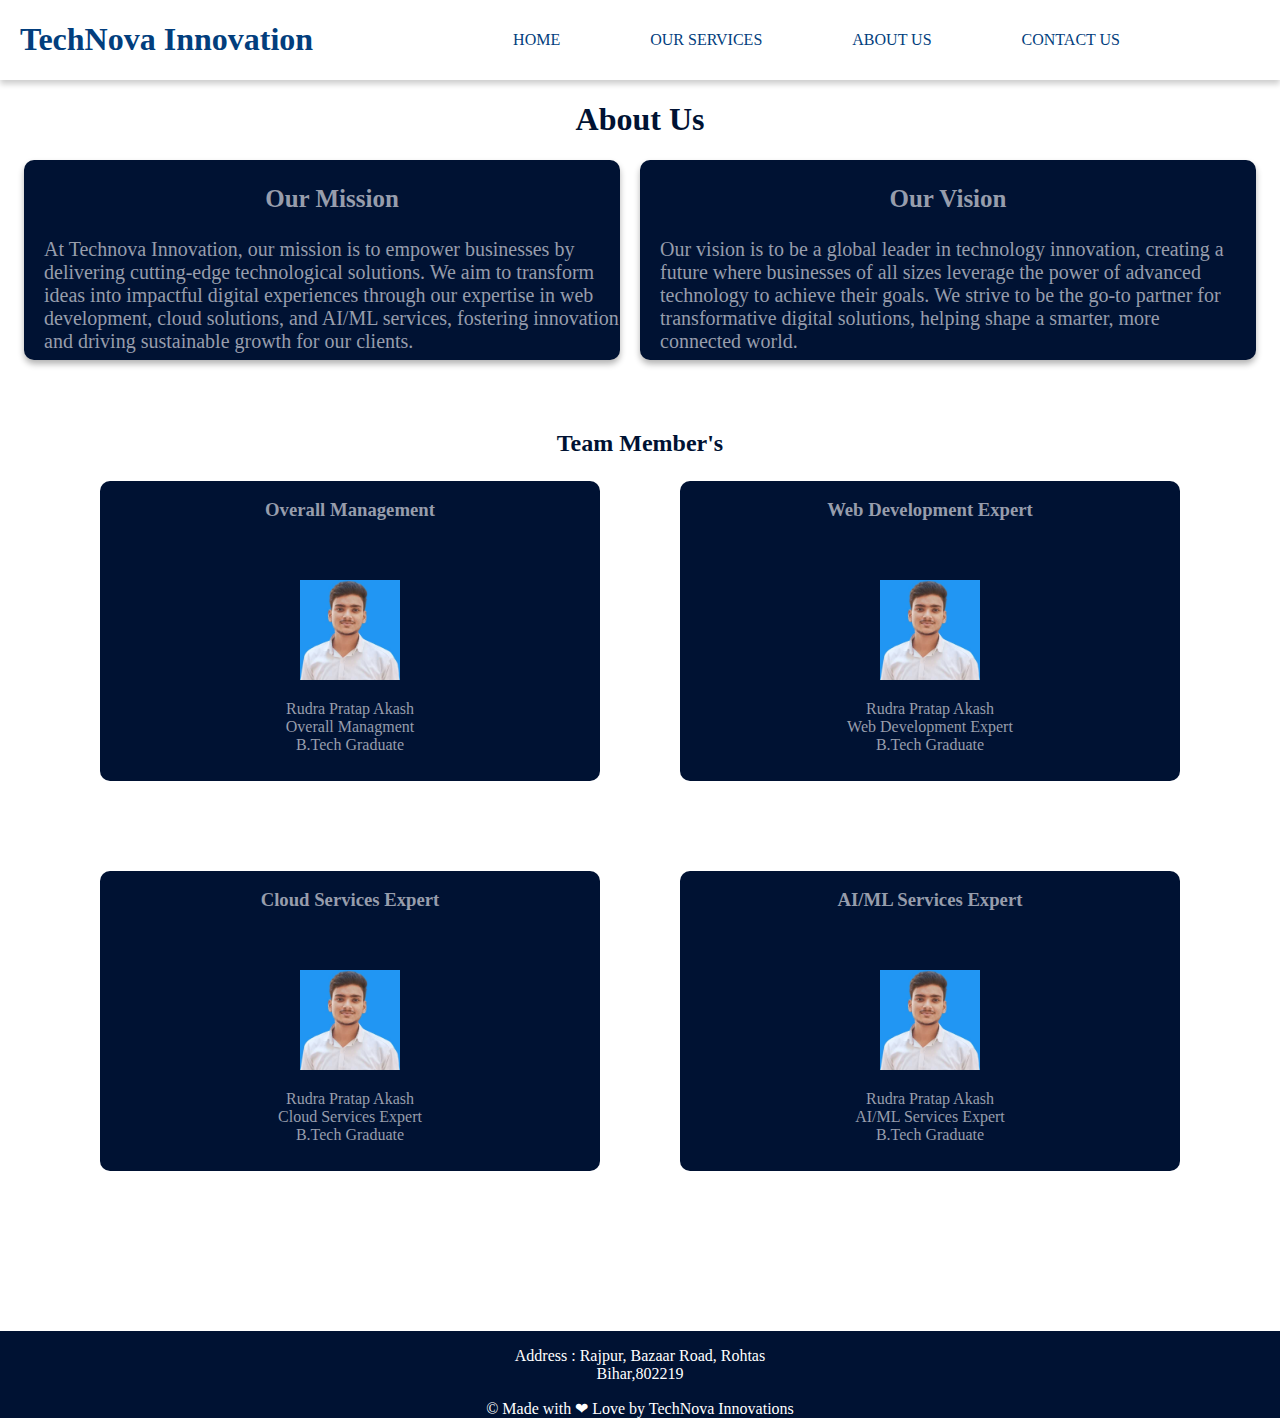
==== aboutus.html @ a623fbb9 "initial-commit" ====
<!DOCTYPE html>
<html lang="en">
  <head>
    <meta charset="UTF-8" />
    <meta name="viewport" content="width=device-width, initial-scale=1.0" />
    <title>About Us</title>
    <link rel="stylesheet" href="./index.css" />
    <link rel="stylesheet" href="./aboutus.css"/>
  </head>
  <body>
    <header>
      <div class="nav-bar">
        <h1>TechNova Innovation</h1>
        <a href="index.html">HOME</a>
        <a href="ourservices.html">OUR SERVICES</a>
        <a href="aboutus.html">ABOUT US</a>
        <a href="contactus.html">CONTACT US</a>
      </div>
    </header>
    <main>
      <div class="about-us">
        <h1>About Us</h1>
      </div>
      <div class="intro">
        <div class="mission"><h3>Our Mission</h3>
          <p>At Technova Innovation, our mission is to empower businesses by delivering cutting-edge technological solutions. We aim to transform ideas into impactful digital experiences through our expertise in web development, cloud solutions, and AI/ML services, fostering innovation and driving sustainable growth for our clients.
          </p></div>
          <div class="vision"><h3>Our Vision</h3>
          <p>Our vision is to be a global leader in technology innovation, creating a future where businesses of all sizes leverage the power of advanced technology to achieve their goals. We strive to be the go-to partner for transformative digital solutions, helping shape a smarter, more connected world.</p></div>
      </div>
    <div class="members-head"><h3>Team Member's</h3></div>
        <div class="members">
            <div class="members-tag">
                <h3>Overall Management</h3>
                <div><a target="_main"> <img class="photo1" src="overall-management.jpg"   alt="Overall-managment-picture"></a></div>
                <p>Rudra Pratap Akash<br>Overall Managment<br>B.Tech Graduate</p>
            </div>
            <div class="members-tag">
                <h3>Web Development Expert</h3>
                <div><a target="_main"> <img class="photo1" src="overall-management.jpg"   alt="Overall-managment-picture"></a></div>
                <p>Rudra Pratap Akash<br>Web Development Expert<br>B.Tech Graduate</p>
            </div>
            <div class="members-tag"><h3>Cloud Services Expert</h3>
              <div><a target="_main"> <img class="photo1" src="overall-management.jpg"   alt="Overall-managment-picture"></a></div>
                <p>Rudra Pratap Akash<br>Cloud Services Expert<br>B.Tech Graduate</p>
            
            </div>
            <div class="members-tag"><h3>AI/ML Services Expert</h3>
              <div><a target="_main"> <img class="photo1" src="overall-management.jpg"   alt="Overall-managment-picture"></a></div>
              <p>Rudra Pratap Akash<br>AI/ML Services Expert<br>B.Tech Graduate</p></div>
        </div >
        
        </div>
    
    </main>
    <footer>
        <div class="footer">
          <p>Address : Rajpur, Bazaar Road, Rohtas<br />Bihar,802219</p>
          <div>&copy Made with &#10084 Love by TechNova Innovations</div>
        </div>
      </footer>

      
  </body>
</html>
---- index.css ----
body {
  margin: 0;
}
.nav-bar {
  display: flex;
  align-items: center;
  background-color: #ffffff;
  color: #023e7d;
  box-shadow: 0 4px 6px rgb(0, 0, 0, 0.2);
}
.nav-bar h1 {
  margin-left: 20px;
  margin-right: 200px;
  font-size: 2rem;
  font-weight: bold;
}
.nav-bar a {
  margin-right: 90px;
  text-decoration: none;
  color: #023e7d;
}
.nav-bar a:hover {
  font-size: 1.2rem;
  color: #ff7b00;
}
.tagline {
  text-align: center;
  font-size: 1.5rem;
  font-family: cursive;
  color: #023e7d;
}

.brief {
  font-size: 1.5rem;
  padding: 40px;
  color: #979dac;
  font-family: New Century Schoolbook, TeX Gyre Schola, serif;
  display: flex;
  flex-direction: column;
  align-items: center;
}
.brief-para {
  background-color: #001233;
  padding: 20px;
  border-radius: 8px;
}
.more-button {
  background-color: #979dac;
  width: 150px;
  height: 50px;
  font-size: 1.3rem;
  font-weight: bold;
  color: #001233;
  text-decoration: none;
  margin-top: 20px;
  border-radius: 8px;
  border: none;
  box-shadow: 0 4px 6px rgb(0, 0, 0, 0.2);
}
.more-button:hover {
  cursor: pointer;
}
.footer {
  background-color: #001233;
  color: #ffffff;
  display: flex;
  flex-direction: column;
  text-align: center;
  margin-top: 150px;
}

.testimonial {
  display: flex;
  align-items: center;
  justify-content: center;
}
.slider-container {
  width: 700px;
  text-align: center;
  background: white;
  padding: 20px;
  box-shadow: 0 4px 8px rgba(0, 0, 0, 0.2);
  border-radius: 8px;

  height: 150px;
}
.testimonial-head-div {
  display: flex;
  justify-content: center;
  align-items: center;
  flex-direction: column;
  color: #001233;
}
.testimonial-head-div h5 {
  font-size: 2rem;
}
.testimonial {
  display: none;
}
.testimonial.active {
  display: block;
}
.buttons {
  margin-top: 20px;
}
.buttons button {
  padding: 10px 20px;
  margin: 0 5px;
  border: none;
  background-color: #007bff;
  color: white;
  border-radius: 5px;
  cursor: pointer;
}
.buttons button:hover {
  background-color: #0056b3;
}
---- aboutus.css ----
.about-us {
  text-align: center;
  color: #001233;
}
.members {
  display: flex;
  flex-wrap: wrap;
  justify-content: center;
  gap: 80px;
  height: 700px;
}
.members-tag {
  width: 500px;
  height: 300px;
  text-align: center;
  background-color: #001233;
  color: #979dac;
  border-radius: 10px;
}
.members-tag:hover {
  background-color: #979dac;
  color: #001233;
  transition: 0.5s;
}
.photo1 {
  padding-top: 40px;
  height: 100px;
  width: 100px;
}
.intro {
  display: flex;
  justify-content: center;
  gap: 20px;
  height: 200px;
  width: 100%;
  margin-left: 0;
}
.mission {
  width: 45%;
  font-size: 20px;
  background-color: #001233;
  color: #979dac;
  padding-left: 20px;
  border-radius: 10px;
  box-shadow: 0 4px 6px rgb(0, 0, 0, 0.3);
}
.mission h3 {
  font-size: 25px;
  text-align: center;
}
.mission:hover {
  color: #001233;
  background-color: #979dac;
  transition: 0.5s;
}
.vision {
  width: 45%;
  font-size: 20px;
  background-color: #001233;
  color: #979dac;
  padding-left: 20px;
  border-radius: 10px;
  padding-right: 20px;
  box-shadow: 0 4px 6px rgb(0, 0, 0, 0.3);
}
.vision h3 {
  font-size: 25px;
  text-align: center;
}
.vision:hover {
  background-color: #979dac;
  color: #001233;
  transition: 0.5s;
}
.members-head h3 {
  text-align: center;
  color: #001233;
  font-size: 1.5rem;
  margin-top: 70px;
}
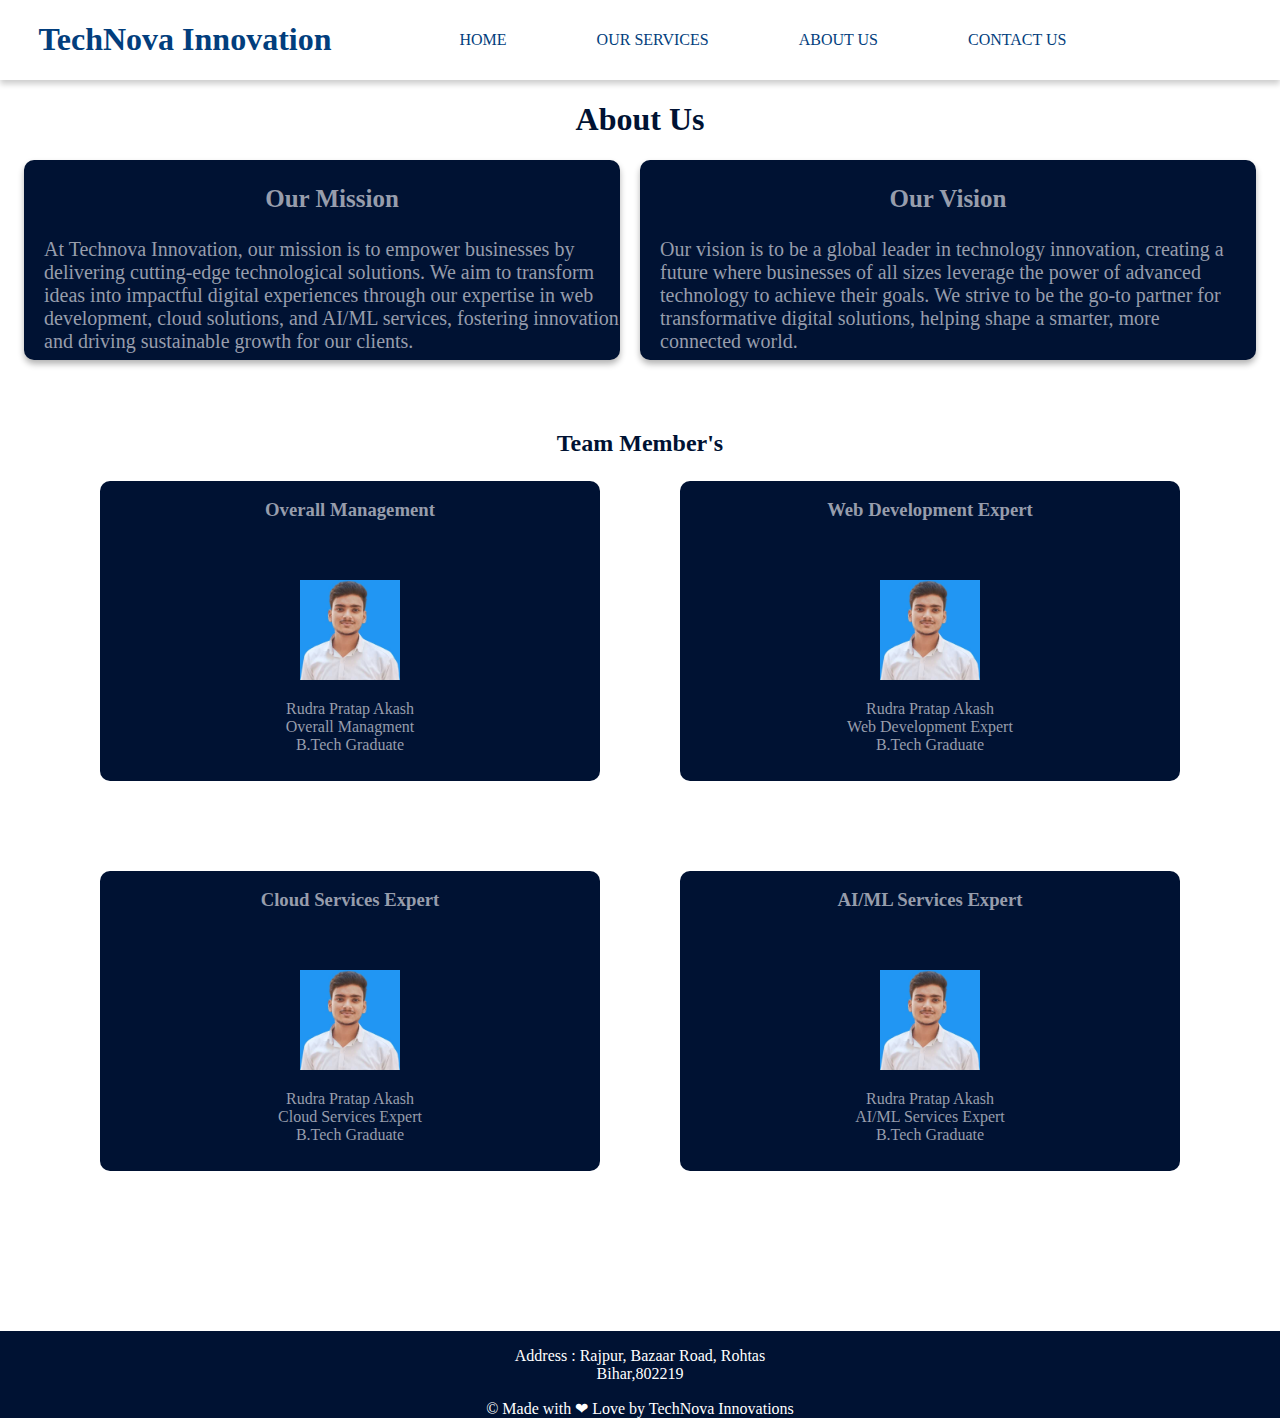
==== commit a01325ed: "change" ====
--- a/aboutus.html
+++ b/aboutus.html
@@ -32,21 +32,21 @@
         <div class="members">
             <div class="members-tag">
                 <h3>Overall Management</h3>
-                <div><a target="_main"> <img class="photo1" src="overall-management.jpg"   alt="Overall-managment-picture"></a></div>
+                <div><a target="_main"> <img class="photo1" src="overall-management.jpg"   alt="TechNova"></a></div>
                 <p>Rudra Pratap Akash<br>Overall Managment<br>B.Tech Graduate</p>
             </div>
             <div class="members-tag">
                 <h3>Web Development Expert</h3>
-                <div><a target="_main"> <img class="photo1" src="overall-management.jpg"   alt="Overall-managment-picture"></a></div>
+                <div><a target="_main"> <img class="photo1" src="overall-management.jpg"   alt="Web-developer"></a></div>
                 <p>Rudra Pratap Akash<br>Web Development Expert<br>B.Tech Graduate</p>
             </div>
             <div class="members-tag"><h3>Cloud Services Expert</h3>
-              <div><a target="_main"> <img class="photo1" src="overall-management.jpg"   alt="Overall-managment-picture"></a></div>
+              <div><a target="_main"> <img class="photo1" src="overall-management.jpg"   alt="cloud-service"></a></div>
                 <p>Rudra Pratap Akash<br>Cloud Services Expert<br>B.Tech Graduate</p>
             
             </div>
             <div class="members-tag"><h3>AI/ML Services Expert</h3>
-              <div><a target="_main"> <img class="photo1" src="overall-management.jpg"   alt="Overall-managment-picture"></a></div>
+              <div><a target="_main"> <img class="photo1" src="overall-management.jpg"   alt="ai/ml-services"></a></div>
               <p>Rudra Pratap Akash<br>AI/ML Services Expert<br>B.Tech Graduate</p></div>
         </div >
         
--- a/index.css
+++ b/index.css
@@ -9,8 +9,8 @@
   box-shadow: 0 4px 6px rgb(0, 0, 0, 0.2);
 }
 .nav-bar h1 {
-  margin-left: 20px;
-  margin-right: 200px;
+  margin-left: 3%;
+  margin-right: 10%;
   font-size: 2rem;
   font-weight: bold;
 }
@@ -75,7 +75,7 @@
   justify-content: center;
 }
 .slider-container {
-  width: 700px;
+  width: 80%;
   text-align: center;
   background: white;
   padding: 20px;
@@ -115,3 +115,33 @@
 .buttons button:hover {
   background-color: #0056b3;
 }
+@media (max-width: 896px) {
+  .tagline {
+    font-size: 1.2rem;
+  }
+  .brief {
+    font-size: 1rem;
+  }
+  .nav-bar h1 {
+    font-size: 0.8rem;
+    font-weight: bold;
+  }
+  .nav-bar a {
+    margin-right: 20px;
+    font-size: 0.4rem;
+  }
+  .nav-bar {
+    height: 40px;
+  }
+  .footer {
+    margin-top: 30px;
+  }
+  .testimonial-head-div h5 {
+    font-size: 1.3rem;
+  }
+  .more-button {
+    width: 110px;
+    height: 30px;
+    font-size: 0.9rem;
+  }
+}
--- a/aboutus.css
+++ b/aboutus.css
@@ -78,3 +78,65 @@
   font-size: 1.5rem;
   margin-top: 70px;
 }
+@media (max-width: 896px) {
+  .about-us h1 {
+    font-size: 13px;
+  }
+  .intro {
+    display: flex;
+    flex-direction: column;
+    gap: 10px;
+    height: 450px;
+    width: 80%;
+    margin-left: 8%;
+    margin-top: 20px;
+  }
+
+  .mission {
+    width: 100%;
+    font-size: 15px;
+    color: #979dac;
+    padding-left: 10px;
+    height: 200px;
+    padding-right: 10px;
+  }
+  .mission h3 {
+    font-size: 15px;
+  }
+  .vision {
+    width: 100%;
+    height: 200px;
+    font-size: 15px;
+    background-color: #001233;
+    color: #979dac;
+    padding-left: 10px;
+    padding-right: 10px;
+  }
+  .vision h3 {
+    font-size: 15px;
+    text-align: center;
+  }
+  .members-head h3 {
+    font-size: 13px;
+    margin-top: 20px;
+  }
+  .members {
+    height: 1250px;
+  }
+  .members-tag h3 {
+    font-size: 18px;
+  }
+  .members-tag {
+    height: 250px;
+    width: 80%;
+    margin-top: 0;
+  }
+  .members-tag p {
+    font-size: 15px;
+  }
+  .photo1 {
+    padding-top: 10px;
+    height: 100px;
+    width: 100px;
+  }
+}
